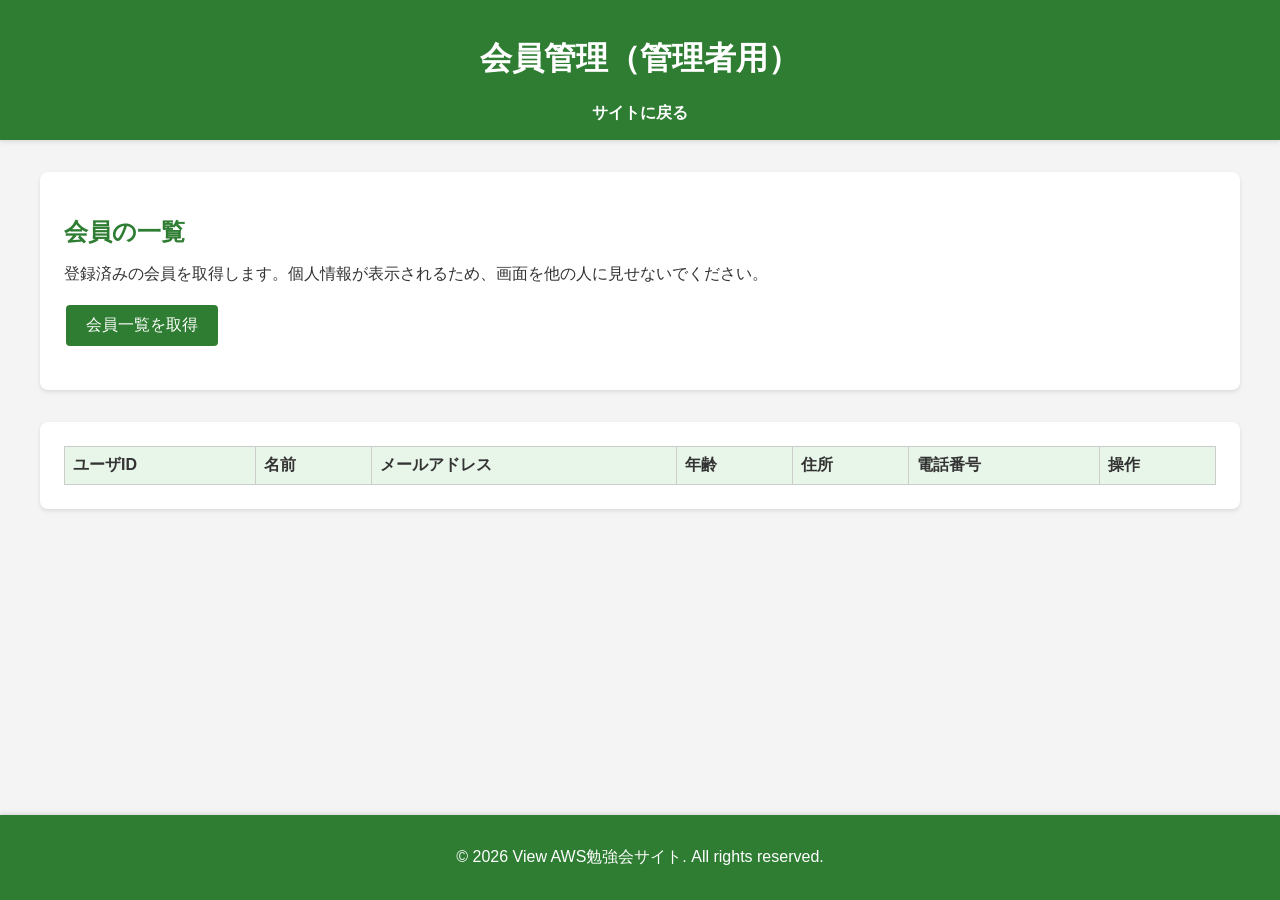
==== Session1/admin.html @ 42078f6c "Session4 に会員管理画面を追加し、Bedrock を Session5、tool_use を Session6 に繰り下げ - Session4（新規）: 登録済み会員の一覧・更新・削除を行う" ====
<!DOCTYPE html>
<html lang="ja">
<head>
    <meta charset="UTF-8">
    <meta name="viewport" content="width=device-width, initial-scale=1.0">
    <title>会員管理（管理者用）</title>
    <link rel="stylesheet" href="styles.css">
</head>
<body>
    <header>
        <h1>会員管理（管理者用）</h1>
        <nav>
            <ul>
                <li><a href="index.html">サイトに戻る</a></li>
            </ul>
        </nav>
    </header>

    <main>
        <section id="auth">
            <h2>会員の一覧</h2>
            <p>登録済みの会員を取得します。個人情報が表示されるため、画面を他の人に見せないでください。</p>
            <p><button type="button" id="loadButton" class="green-button">会員一覧を取得</button></p>
            <p id="listStatus" aria-live="polite"></p>
        </section>

        <section id="users">
            <table class="admin-table">
                <thead>
                    <tr>
                        <th>ユーザID</th>
                        <th>名前</th>
                        <th>メールアドレス</th>
                        <th>年齢</th>
                        <th>住所</th>
                        <th>電話番号</th>
                        <th>操作</th>
                    </tr>
                </thead>
                <tbody id="userRows"></tbody>
            </table>
        </section>

        <section id="edit" hidden>
            <h2>会員情報を更新</h2>
            <form id="editForm">
                <label for="editId">ユーザID（変更できません）</label>
                <input id="editId" type="text" name="id" readonly><br>

                <label for="editName">名前</label>
                <input id="editName" type="text" name="name" required><br>

                <label for="editEmail">メールアドレス</label>
                <input id="editEmail" type="email" name="email" required><br>

                <label for="editAge">年齢</label>
                <input id="editAge" type="number" name="age" min="0" required><br>

                <label for="editAddress">住所</label>
                <input id="editAddress" type="text" name="address" required><br>

                <label for="editTel">電話番号</label>
                <input id="editTel" type="tel" name="tel" required><br>

                <p>
                    <button type="button" id="saveButton">更新</button>
                    <button type="button" id="cancelButton">キャンセル</button>
                </p>
                <p id="editStatus" aria-live="polite"></p>
            </form>
        </section>
    </main>

    <footer>
        <p>© 2026 View AWS勉強会サイト. All rights reserved.</p>
    </footer>

    <script src="config.js"></script>
    <script src="admin.js"></script>
</body>
</html>
---- Session1/styles.css ----
body {
    font-family: 'Helvetica Neue', Arial, sans-serif;
    margin: 0;
    padding: 0;
    background-color: #f4f4f4;
    color: #333;
}

header {
    background-color: #2e7d32;
    color: white;
    padding: 1rem 0;
    text-align: center;
    box-shadow: 0 2px 4px rgba(0, 0, 0, 0.1);
}

nav ul {
    list-style: none;
    padding: 0;
    margin: 0;
    display: flex;
    justify-content: center;
}

nav ul li {
    margin: 0 1rem;
}

nav ul li a {
    color: white;
    text-decoration: none;
    font-weight: bold;
    transition: color 0.3s;
}

nav ul li a:hover {
    color: #ffdd57;
}

main {
    padding: 2rem;
    max-width: 1200px;
    margin: 0 auto;
}

section {
    margin-bottom: 2rem;
    background: white;
    padding: 1.5rem;
    border-radius: 8px;
    box-shadow: 0 2px 4px rgba(0, 0, 0, 0.1);
}

section h2 {
    color: #2e7d32;
    margin-bottom: 1rem;
}

section img {
    max-width: 100%;
    height: auto;
    border-radius: 8px;
}

form {
    display: flex;
    flex-direction: column;
}

form label {
    margin-bottom: 0.5rem;
    font-weight: bold;
}

form input {
    margin-bottom: 1rem;
    padding: 0.5rem;
    border: 1px solid #ccc;
    border-radius: 4px;
}

/* 料理のおすすめの入力欄（会員登録の入力欄と同じ、幅を固定する） */
.fixed-input {
    display: block;
    width: 100%;
    max-width: 500px;
    box-sizing: border-box;
    margin-bottom: 1rem;
    padding: 0.5rem;
    border: 1px solid #ccc;
    border-radius: 4px;
}

/* 登録成功の文字（緑の太字） */
.success-message {
    color: #2e7d32;
    font-weight: bold;
}

/* 回答の改行をそのまま表示する */
#recommendationStatus {
    white-space: pre-wrap;
}

form button {
    padding: 0.75rem;
    background-color: #2e7d32;
    color: white;
    border: none;
    border-radius: 4px;
    cursor: pointer;
    font-size: 1rem;
    transition: background-color 0.3s;
}

form button:hover {
    background-color: #1b5e20;
}

footer {
    background-color: #2e7d32;
    color: white;
    text-align: center;
    padding: 1rem 0;
    position: fixed;
    width: 100%;
    bottom: 0;
    box-shadow: 0 -2px 4px rgba(0, 0, 0, 0.1);
}
    .green-button {
        background-color: #2e7d32;
        color: white;
        border: none;
        padding: 10px 20px;
        text-align: center;
        text-decoration: none;
        display: inline-block;
        font-size: 16px;
        margin: 4px 2px;
        cursor: pointer;
        border-radius: 4px;
    }

#users {
    overflow-x: auto;
}

.admin-table {
    width: 100%;
    border-collapse: collapse;
}

.admin-table th,
.admin-table td {
    border: 1px solid #ccc;
    padding: 0.5rem;
    text-align: left;
}

.admin-table th {
    background-color: #e8f5e9;
}
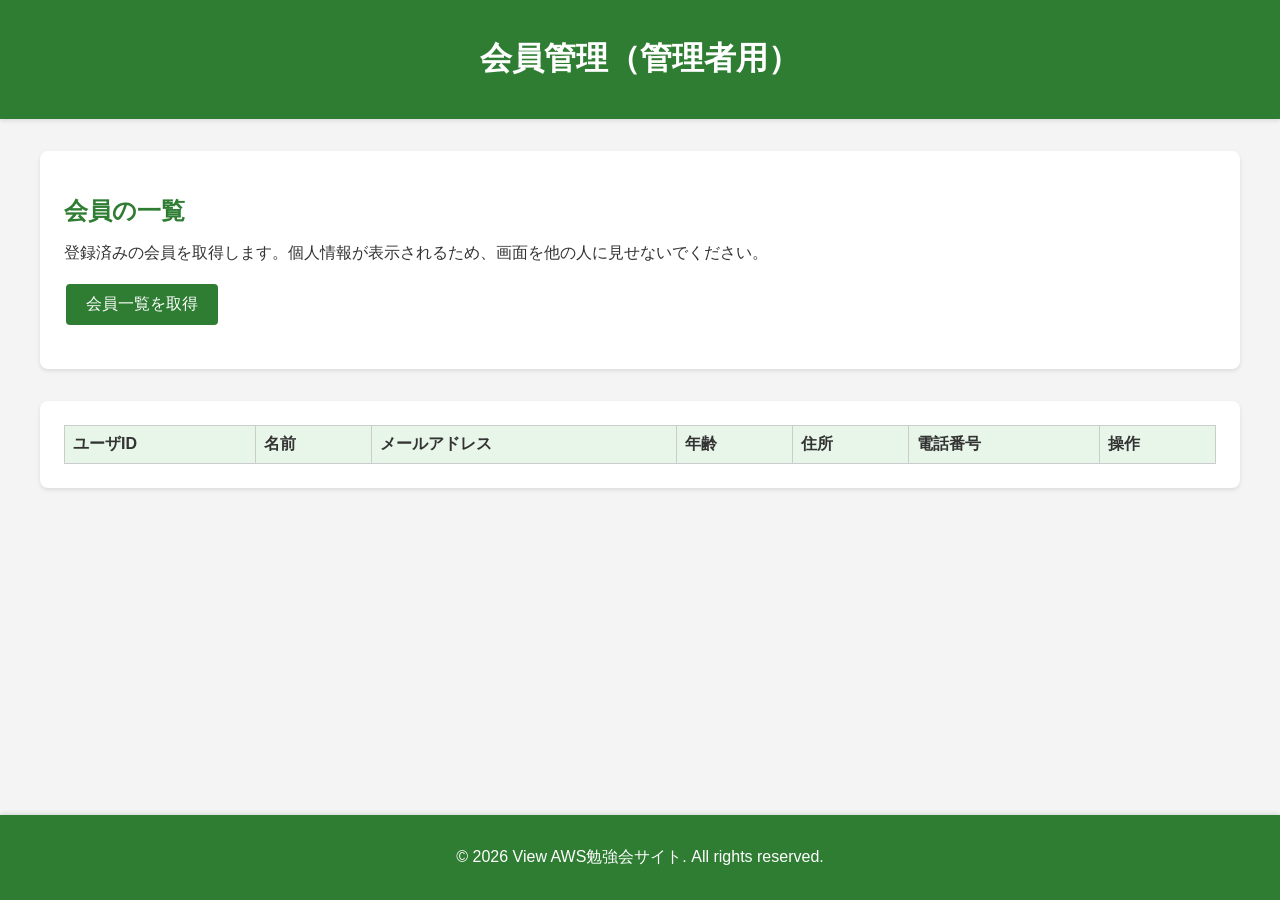
==== commit f9f1ef88: "管理画面を会員向けサイトと別の S3 バケットに分離 - Session1: 会員向けバケットは 6 ファイルのみアップロード - Session4: 管理画面用バケット(<名前>-admin)の作成" ====
--- a/Session1/admin.html
+++ b/Session1/admin.html
@@ -9,11 +9,6 @@
 <body>
     <header>
         <h1>会員管理（管理者用）</h1>
-        <nav>
-            <ul>
-                <li><a href="index.html">サイトに戻る</a></li>
-            </ul>
-        </nav>
     </header>
 
     <main>
--- a/Session1/styles.css
+++ b/Session1/styles.css
@@ -38,7 +38,7 @@
 }
 
 main {
-    padding: 2rem;
+    padding: 2rem 2rem 6rem;
     max-width: 1200px;
     margin: 0 auto;
 }
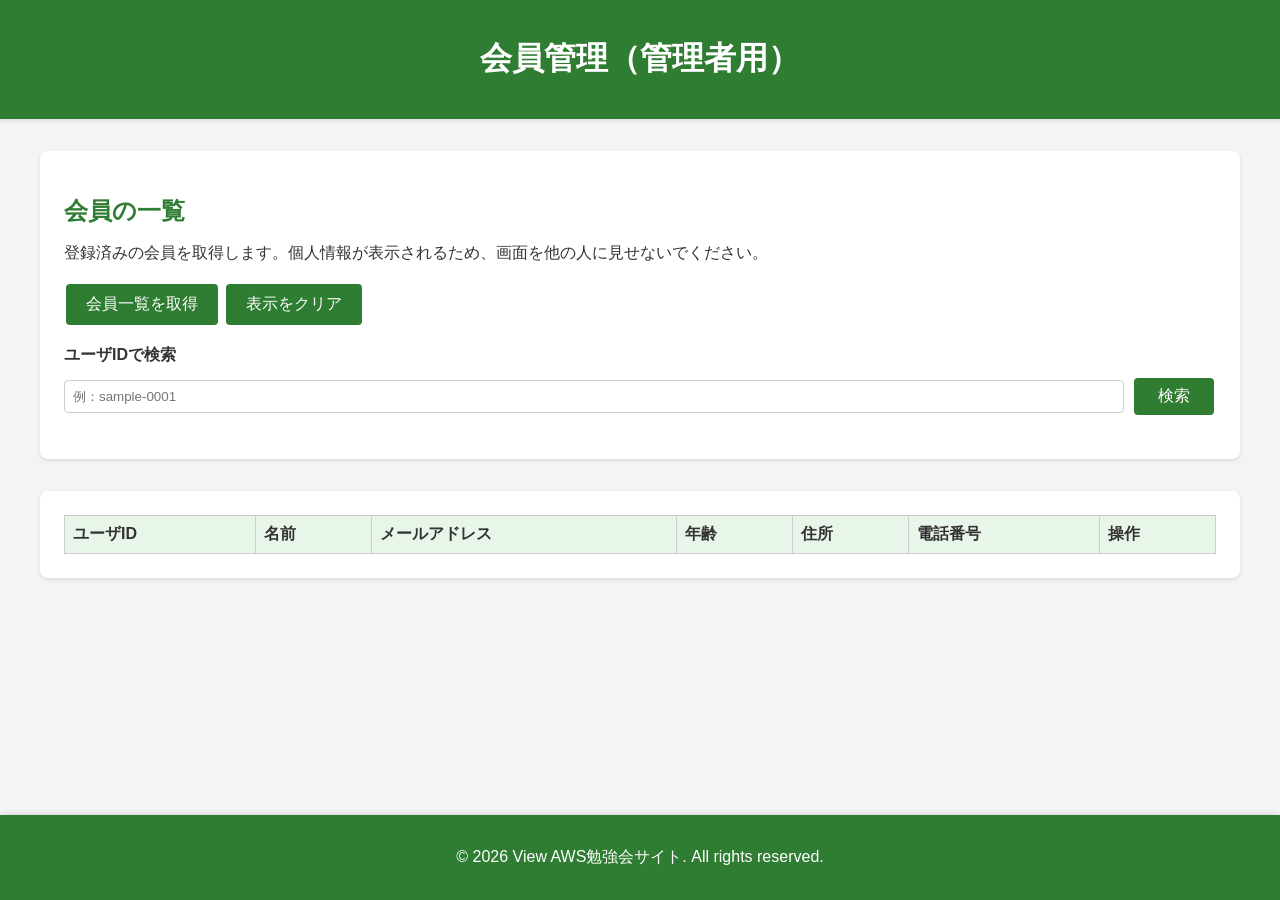
==== commit b2104bfd: "管理画面にユーザID検索と表示クリアを追加し、Amplify の手順を削除 - admin: ユーザIDで検索(GET /users/{id})、表示をクリアするボタンを追加 - Session4: " ====
--- a/Session1/admin.html
+++ b/Session1/admin.html
@@ -15,7 +15,15 @@
         <section id="auth">
             <h2>会員の一覧</h2>
             <p>登録済みの会員を取得します。個人情報が表示されるため、画面を他の人に見せないでください。</p>
-            <p><button type="button" id="loadButton" class="green-button">会員一覧を取得</button></p>
+            <p>
+                <button type="button" id="loadButton" class="green-button">会員一覧を取得</button>
+                <button type="button" id="clearButton" class="green-button">表示をクリア</button>
+            </p>
+            <form id="searchForm">
+                <label for="searchId">ユーザIDで検索</label>
+                <input id="searchId" type="text" name="searchId" placeholder="例：sample-0001">
+                <button type="button" id="searchButton" class="green-button">検索</button>
+            </form>
             <p id="listStatus" aria-live="polite"></p>
         </section>
 
--- a/Session1/styles.css
+++ b/Session1/styles.css
@@ -160,3 +160,25 @@
 .admin-table th {
     background-color: #e8f5e9;
 }
+
+/* 管理画面のユーザID検索：ラベルの下に、入力欄とボタンを横に並べる */
+#searchForm {
+    flex-direction: row;
+    flex-wrap: wrap;
+    align-items: center;
+    gap: 0.5rem;
+}
+
+#searchForm label {
+    flex-basis: 100%;
+    margin-bottom: 0;
+}
+
+#searchForm input {
+    flex: 1 1 12rem;
+    margin-bottom: 0;
+}
+
+#searchForm button {
+    padding: 0.5rem 1.5rem;
+}
